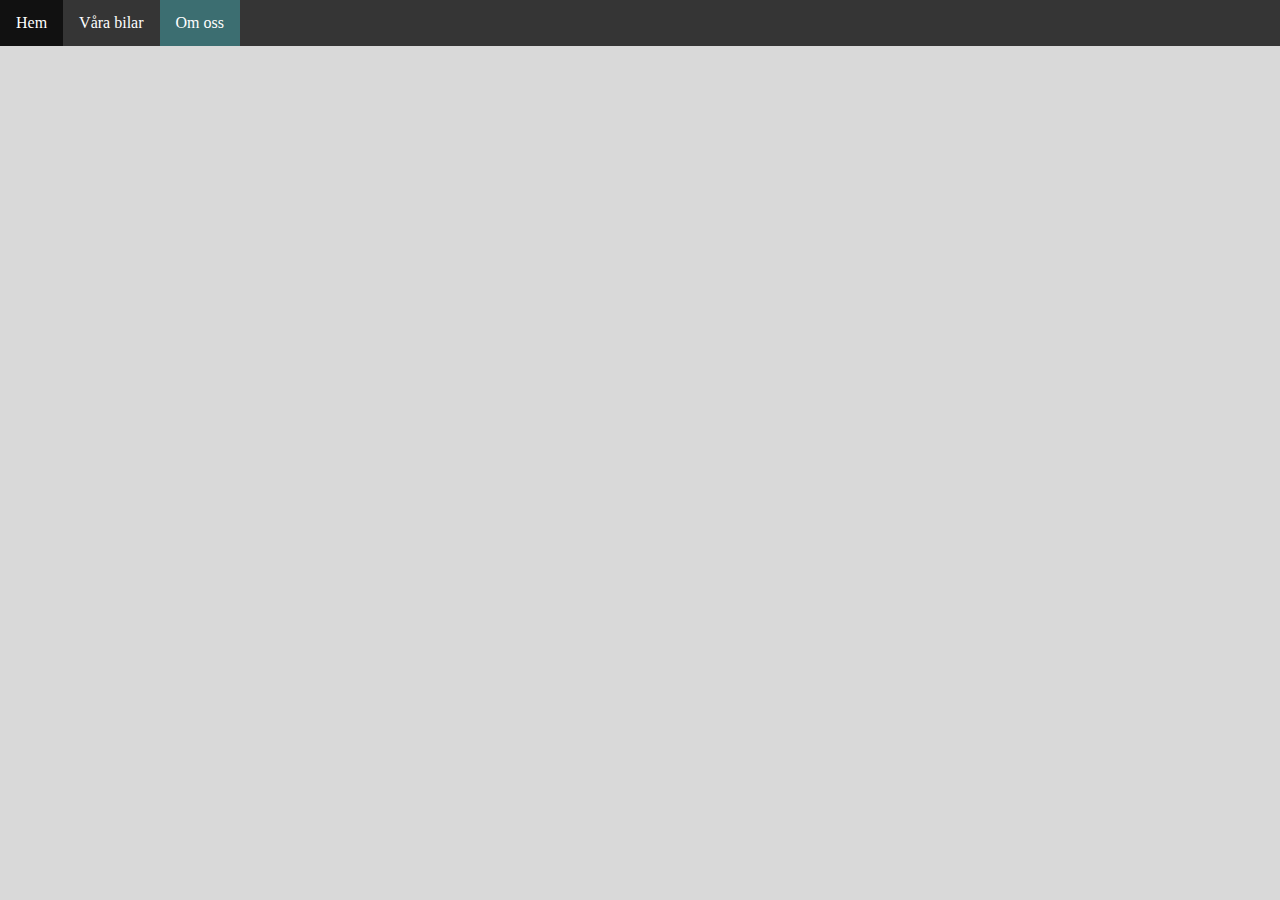
==== about-us.html @ 0c3e3015 "initial" ====
<!DOCTYPE html>
<html lang="en">

<head>
    <meta charset="UTF-8">
    <meta http-equiv="X-UA-Compatible" content="IE=edge">
    <meta name="viewport" content="width=device-width, initial-scale=1.0">
    <title>Hem</title>
    <link rel="stylesheet" href="./content/css/style.css">
    <link rel="icon" href="./content/icons/favicon.ico ">

    <link href="https://cdn.jsdelivr.net/npm/bootstrap@5.0.2/dist/css/bootstrap.min.css" rel="stylesheet"
    integrity="sha384-EVSTQN3/azprG1Anm3QDgpJLIm9Nao0Yz1ztcQTwFspd3yD65VohhpuuCOmLASjC" crossorigin="anonymous">

</head>

<body>
    <div>
        <ul id="navbar-nav">
            <li class="btn-nav"><a href="index.html">Hem</a></li>
            <li class="btn-nav"><a href="products.html">Våra bilar</a></li>
            <li class="btn-nav active"><a href="about-us.html">Om oss</a></li>
        </ul>
    </div>


</body>
<footer>

</footer>

</html>

<script src="./scripts/index.js"></script>
---- content/css/style.css ----
*{
    box-sizing: border-box;
    margin: 0;
}


.background-img{
    height: 650px;
    width: 1000px;
    object-fit: cover;
}

.center{
    margin: auto;
    align-content: center;
    text-align: center;
    width: 80%;
    padding: 10px;
}

body{
    background-color: #d9d9d9;
}

.container {
    position: relative;
    text-align: center;

}

.welcome-text{
    position: absolute;
    top: 80%;
    left: 50%;
    transform: translate(-50%, -50%);
    font-size: larger;
    width: 100%;    

}

ul {
    list-style-type: none;
    margin: 0;
    padding: 0;
    overflow: hidden;
    background-color: #353535;
}

li {
    float: left;
}

li a {
    display: block;
    color: white;
    text-align: center;
    padding: 14px 16px;
    text-decoration: none;
}

li a:hover:not(.active) {
    background-color: #111;
}

.active {
    background-color: #3c6e71;
}
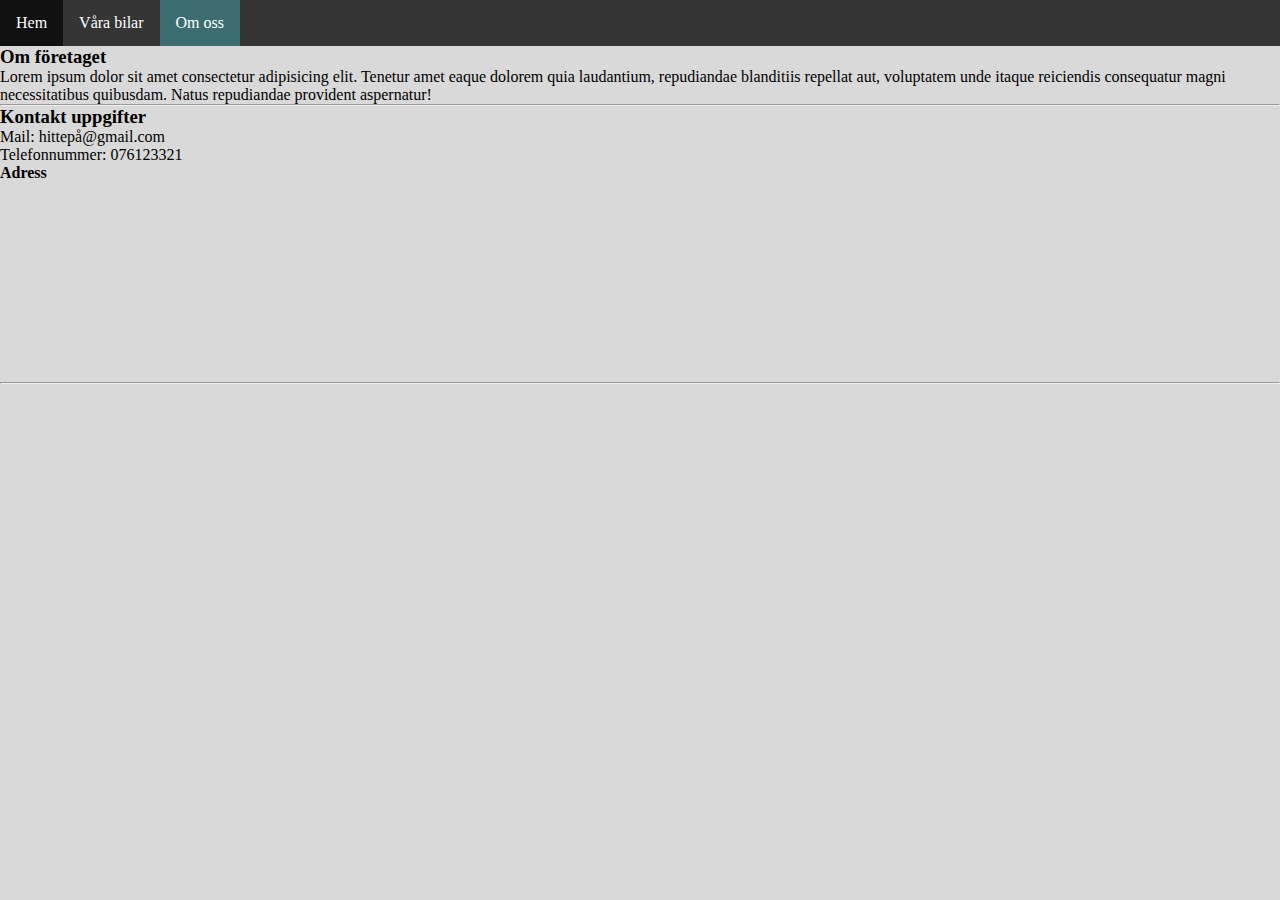
==== commit 2ac2f630: "api-done, "about us" done, google maps-modul done" ====
--- a/about-us.html
+++ b/about-us.html
@@ -7,6 +7,8 @@
     <meta name="viewport" content="width=device-width, initial-scale=1.0">
     <title>Hem</title>
     <link rel="stylesheet" href="./content/css/style.css">
+    <link rel="stylesheet" href="./content/css/about-us.css">
+
     <link rel="icon" href="./content/icons/favicon.ico ">
 
     <link href="https://cdn.jsdelivr.net/npm/bootstrap@5.0.2/dist/css/bootstrap.min.css" rel="stylesheet"
@@ -16,13 +18,45 @@
 
 <body>
     <div>
-        <ul id="navbar-nav">
+        <ul id="navbar">
             <li class="btn-nav"><a href="index.html">Hem</a></li>
             <li class="btn-nav"><a href="products.html">Våra bilar</a></li>
             <li class="btn-nav active"><a href="about-us.html">Om oss</a></li>
         </ul>
     </div>
+<h3>Om företaget</h3>
+<p>Lorem ipsum dolor sit amet consectetur adipisicing elit. Tenetur amet eaque dolorem quia laudantium, repudiandae blanditiis repellat aut, voluptatem unde itaque reiciendis consequatur magni necessitatibus quibusdam. Natus repudiandae provident aspernatur!</p>
+<hr>
+<h3>Kontakt uppgifter</h3>
+<p>Mail: hittepå@gmail.com</p>
+<p>Telefonnummer: 076123321</p>
+<h4>Adress</h4>
 
+<div class="mapouter">
+    <div class="gmap_canvas"><iframe width="600" height="500" id="gmap_canvas"
+            src="https://maps.google.com/maps?q=2880%20Broadway,%20New%20York&t=&z=13&ie=UTF8&iwloc=&output=embed"
+            frameborder="0" scrolling="no" marginheight="0" marginwidth="0"></iframe><a
+            href="https://123movies-to.org">123 movies</a><br>
+        <style>
+            .mapouter {
+                position: relative;
+                text-align: right;
+                height: 200px;
+                width: 300px;
+            }
+        </style><a href="https://www.embedgooglemap.net">wordpress add google map</a>
+        <style>
+            .gmap_canvas {
+                overflow: hidden;
+                background: none !important;
+                height: 200px;
+                width: 300px;
+            }
+        </style>
+    </div>
+</div>
+
+<hr>
 
 </body>
 <footer>
--- a/content/css/style.css
+++ b/content/css/style.css
@@ -3,6 +3,12 @@
     margin: 0;
 }
 
+.btn-basic{
+    background-color: #3c6e71;
+    color: white;
+    border-radius: 2px;
+    border: 1px;
+}
 
 .background-img{
     height: 650px;
@@ -38,7 +44,7 @@
 
 }
 
-ul {
+#navbar {
     list-style-type: none;
     margin: 0;
     padding: 0;
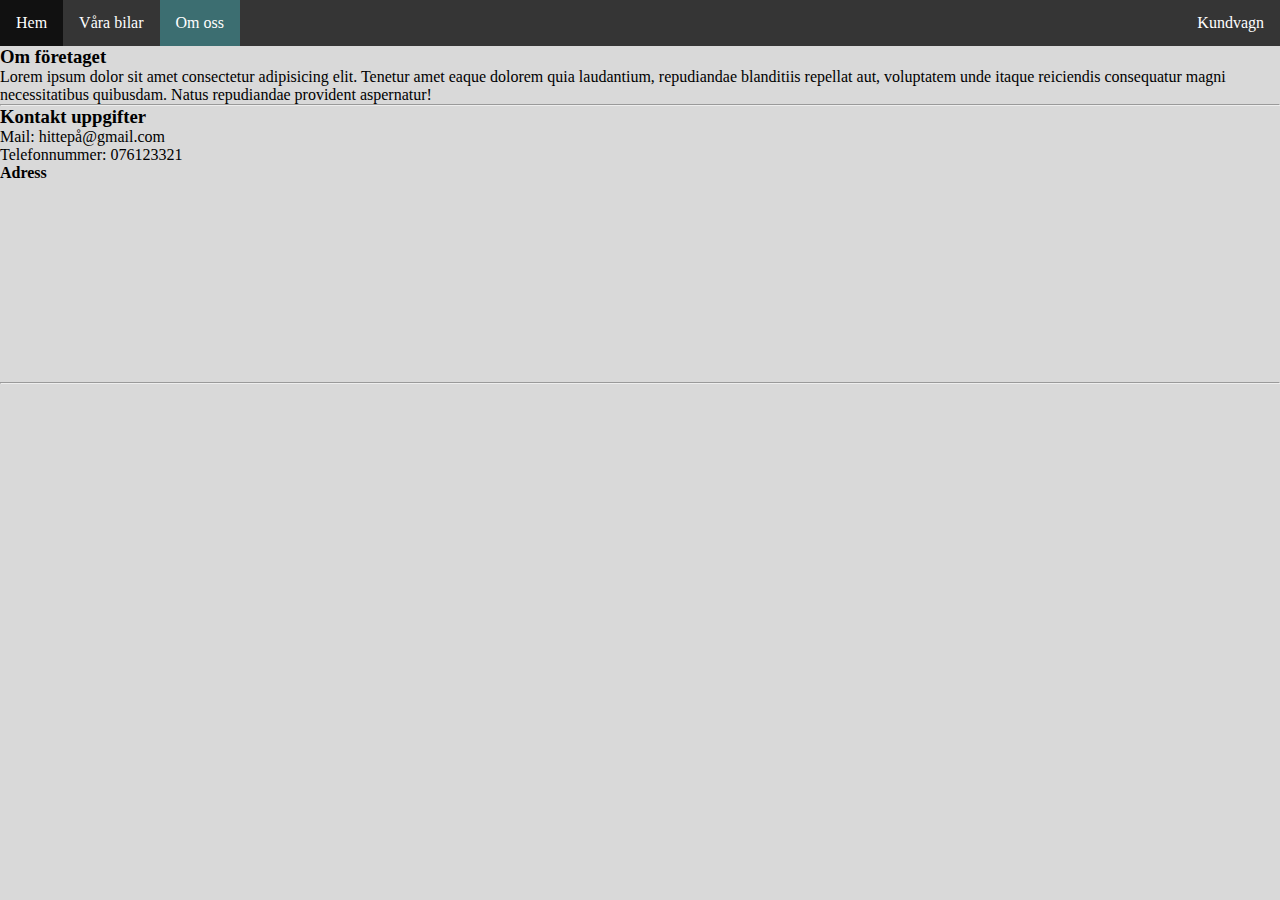
==== commit 08b2ce86: "btns in products and "kundvagn"" ====
--- a/about-us.html
+++ b/about-us.html
@@ -5,7 +5,7 @@
     <meta charset="UTF-8">
     <meta http-equiv="X-UA-Compatible" content="IE=edge">
     <meta name="viewport" content="width=device-width, initial-scale=1.0">
-    <title>Hem</title>
+    <title>About-us</title>
     <link rel="stylesheet" href="./content/css/style.css">
     <link rel="stylesheet" href="./content/css/about-us.css">
 
@@ -22,6 +22,8 @@
             <li class="btn-nav"><a href="index.html">Hem</a></li>
             <li class="btn-nav"><a href="products.html">Våra bilar</a></li>
             <li class="btn-nav active"><a href="about-us.html">Om oss</a></li>
+            <li class="btn-nav" style="float:right"><a  href="shopping-cart.html">Kundvagn</a></li>
+
         </ul>
     </div>
 <h3>Om företaget</h3>
--- a/content/css/style.css
+++ b/content/css/style.css
@@ -2,6 +2,7 @@
     box-sizing: border-box;
     margin: 0;
 }
+
 
 .btn-basic{
     background-color: #3c6e71;
@@ -25,7 +26,7 @@
 }
 
 body{
-    background-color: #d9d9d9;
+    background-color:  #d9d9d9 !important;
 }
 
 .container {
@@ -70,4 +71,37 @@
 
 .active {
     background-color: #3c6e71;
+}
+
+
+
+
+
+.myButton {
+    box-shadow: 0px 1px 0px 0px #f0f7fa;
+    background: linear-gradient(to bottom, #3c6e71 5%, #3c6e71 100%);
+    background-color: #3c6e71;
+    border-radius: 6px;
+    border: 1px solid #367074;
+    display: inline-block;
+    cursor: pointer;
+    color: #ffffff;
+    font-family: Arial;
+    font-size: 15px;
+    font-weight: bold;
+    padding: 6px 24px;
+    text-decoration: none;
+    text-shadow: 0px -1px 0px #3c6e71;
+    position: relative;
+    left: 125px;
+}
+
+.myButton:hover {
+    background: linear-gradient(to bottom, #3c6e71 5%, #3c6e71 100%);
+    background-color: #3c6e71;
+}
+
+.myButton:active {
+    position: relative;
+    top: 1px;
 }--- a/content/css/about-us.css
+++ b/content/css/about-us.css
@@ -0,0 +1,4 @@
+body{
+   font-family: Georgia,
+    serif !important; 
+}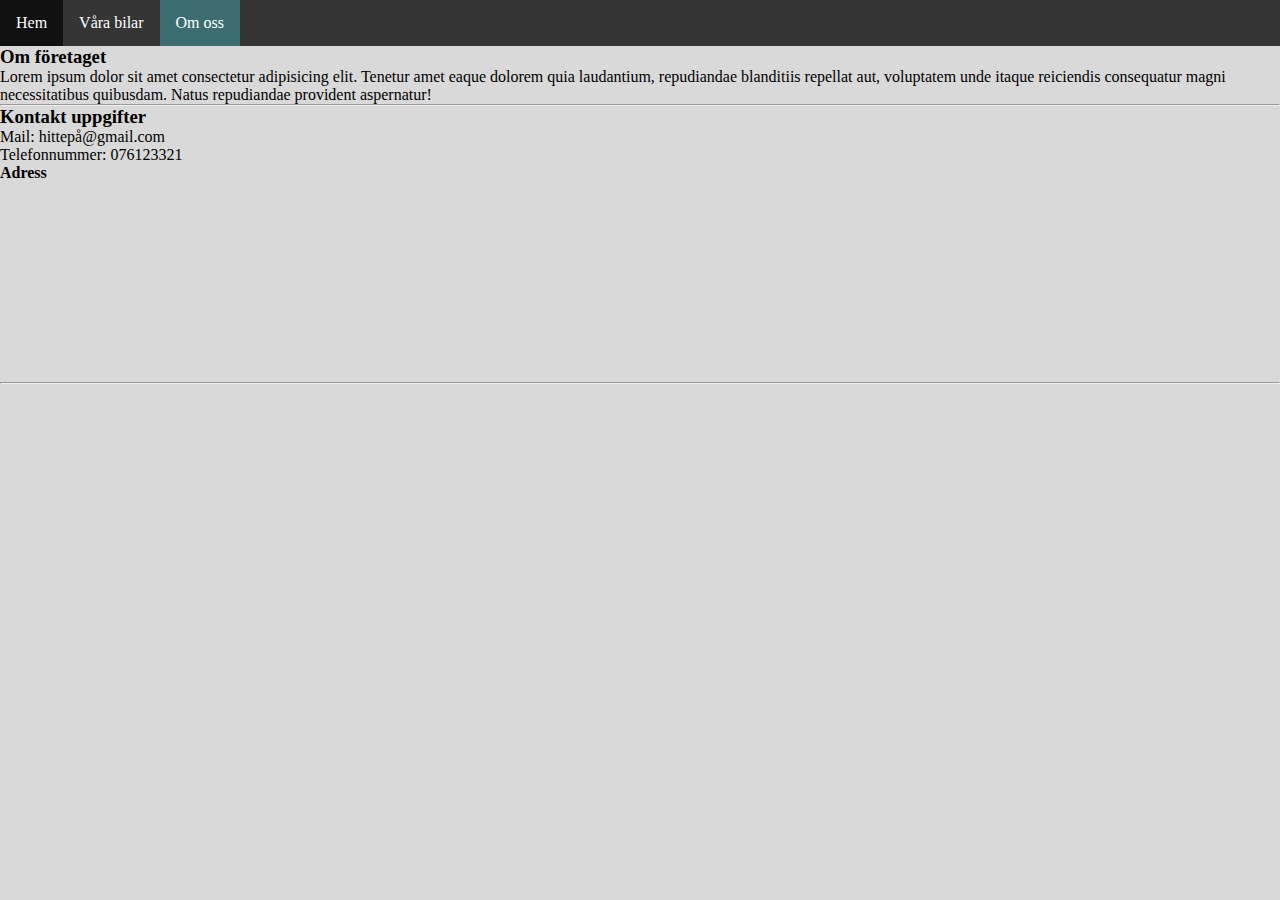
==== commit 5e1fb5c4: "Done v1" ====
--- a/about-us.html
+++ b/about-us.html
@@ -22,8 +22,6 @@
             <li class="btn-nav"><a href="index.html">Hem</a></li>
             <li class="btn-nav"><a href="products.html">Våra bilar</a></li>
             <li class="btn-nav active"><a href="about-us.html">Om oss</a></li>
-            <li class="btn-nav" style="float:right"><a  href="shopping-cart.html">Kundvagn</a></li>
-
         </ul>
     </div>
 <h3>Om företaget</h3>
--- a/content/css/style.css
+++ b/content/css/style.css
@@ -13,7 +13,7 @@
 
 .background-img{
     height: 650px;
-    width: 1000px;
+    width: 100%;
     object-fit: cover;
 }
 
@@ -73,10 +73,6 @@
     background-color: #3c6e71;
 }
 
-
-
-
-
 .myButton {
     box-shadow: 0px 1px 0px 0px #f0f7fa;
     background: linear-gradient(to bottom, #3c6e71 5%, #3c6e71 100%);
@@ -96,6 +92,25 @@
     left: 125px;
 }
 
+.close-checkout-modal{
+    box-shadow: 0px 1px 0px 0px #f0f7fa;
+    background: linear-gradient(to bottom, #3c6e71 5%, #3c6e71 100%);
+    background-color: #3c6e71;
+    border-radius: 6px;
+    border: 1px solid #367074;
+    display: inline-block;
+    cursor: pointer;
+    color: #ffffff;
+    font-family: Arial;
+    font-size: 15px;
+    font-weight: bold;
+    padding: 6px 24px;
+    margin-top: 40px;
+    text-decoration: none;
+    text-shadow: 0px -1px 0px #3c6e71;
+    position: relative;
+}
+
 .myButton:hover {
     background: linear-gradient(to bottom, #3c6e71 5%, #3c6e71 100%);
     background-color: #3c6e71;
@@ -104,4 +119,12 @@
 .myButton:active {
     position: relative;
     top: 1px;
+}
+
+
+@media only screen and (max-width: 600px) {
+    .background-img{
+        height: unset;
+        width: 300px;
+    }
 }